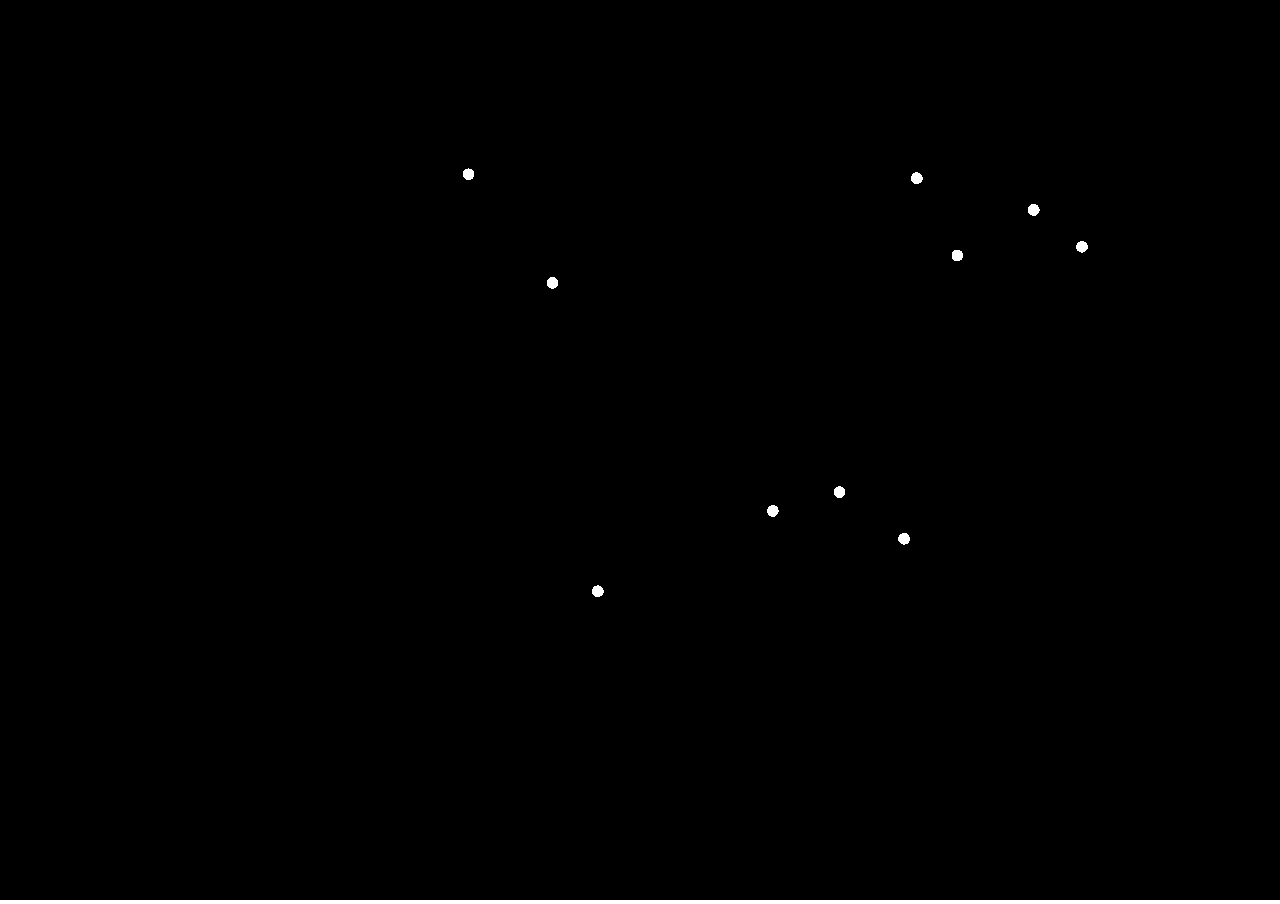
==== scratch.html @ 5cde633b "second commmit" ====
<!DOCTYPE html>
<html>
	<head>
		<meta charset=utf-8>
		<title>Voronoi</title>
		<style>
			body { margin: 0; }
			canvas { width: 100%; height: 100% }
		</style>
	</head>
	<body>
		<script src="js/three.js"></script>
		<script>
            var scene = new THREE.Scene();
            
            var camera = new THREE.PerspectiveCamera( 75,
                window.innerWidth / window.innerHeight, 0.1, 1000 );
            camera.position.set( 0, 0, 100 );
            camera.lookAt( 0, 0, 0 );
            camera.position.z = 5;
            
            var renderer = new THREE.WebGLRenderer();
            renderer.setSize( window.innerWidth, window.innerHeight );
            document.body.appendChild( renderer.domElement );
            
            // Create random points
            var material = new THREE.MeshBasicMaterial( { color: 0xffffff } );
            var i, j, N=10;
            var points_x = new Array(N);
            var points_y = new Array(N);
            var points = new Array(N);
            for (i = 0; i < N; i++) {
                points_x[i] = 10 * Math.random() - 5;
                points_y[i] = 5 * Math.random() - 2.5;
                points[i] = new THREE.Vector3( points_x[i], points_y[i], 0);

                var geometry = new THREE.CircleGeometry(  0.05 , 32 );
                var circle = new THREE.Mesh( geometry, material );
                circle.position.set(points_x[i], points_y[i], 0);
                scene.add( circle );
                // for (j = 0; j < i; j++) {
                //     var geometry = new THREE.Geometry();
                //     geometry.vertices.push( points[i] );
                //     geometry.vertices.push( points[j] );
                //     var line = new THREE.Line( geometry, material );
                //     scene.add( line );
                // }
            }

            // Delaunay triangulation
            function circumcircle_includes(triangle, point) {

            }

            var triangles = new Array(2*N);
            triangles[0] = new THREE.Triangle(points[0], points[1], points[2]); 
            var triangles_mask = new Array(2*N);
            var triangles_count = 1;
            // for (i = 1; ) {

            // }


            function animate() {
	            requestAnimationFrame( animate );
	            renderer.render( scene, camera );
            }
            animate();
        </script>
	</body>
</html>
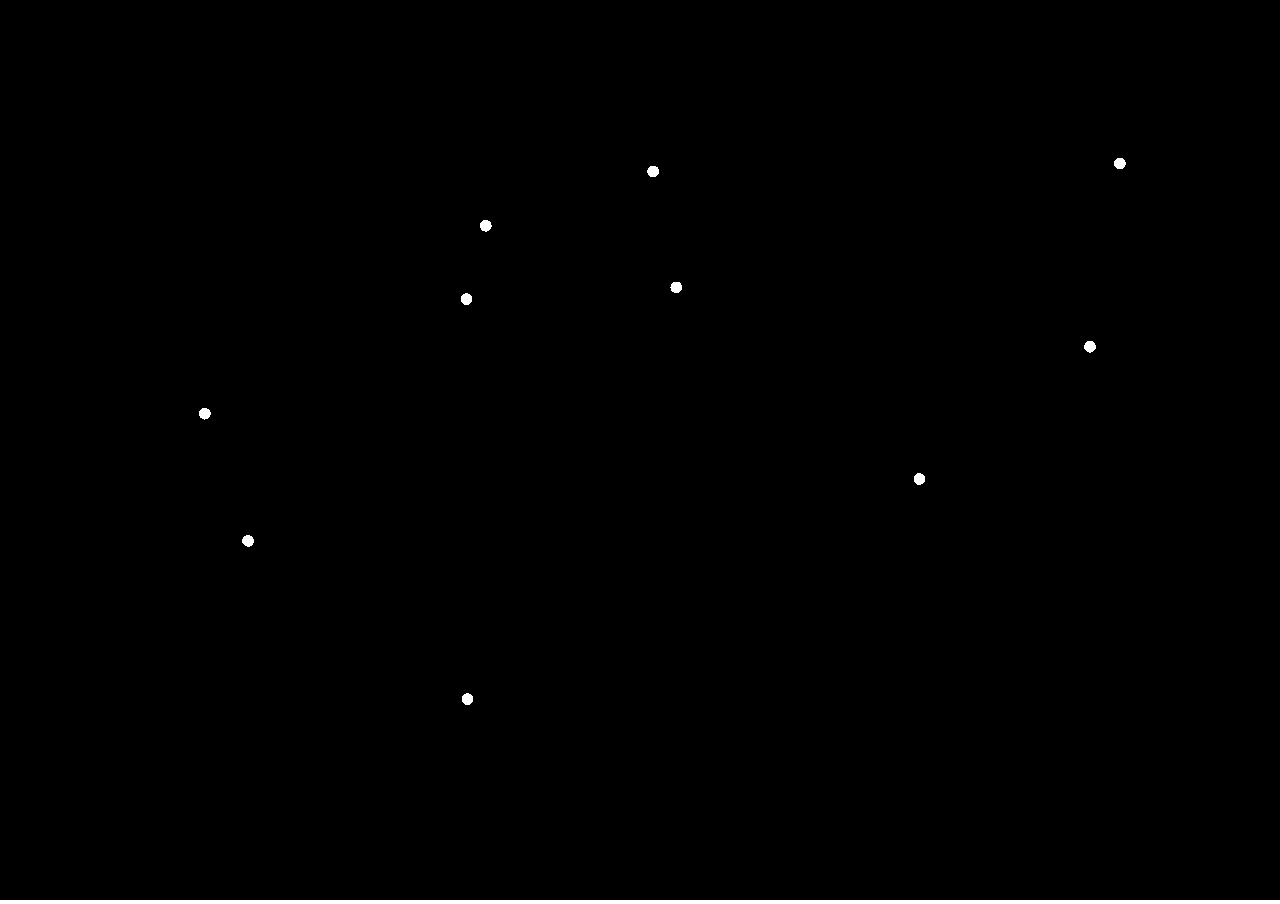
==== commit 085f3025: "added undulation, oscillators" ====
--- a/scratch.html
+++ b/scratch.html
@@ -1,71 +1,71 @@
-<!DOCTYPE html>
-<html>
-	<head>
-		<meta charset=utf-8>
-		<title>Voronoi</title>
-		<style>
-			body { margin: 0; }
-			canvas { width: 100%; height: 100% }
-		</style>
-	</head>
-	<body>
-		<script src="js/three.js"></script>
-		<script>
-            var scene = new THREE.Scene();
-            
-            var camera = new THREE.PerspectiveCamera( 75,
-                window.innerWidth / window.innerHeight, 0.1, 1000 );
-            camera.position.set( 0, 0, 100 );
-            camera.lookAt( 0, 0, 0 );
-            camera.position.z = 5;
-            
-            var renderer = new THREE.WebGLRenderer();
-            renderer.setSize( window.innerWidth, window.innerHeight );
-            document.body.appendChild( renderer.domElement );
-            
-            // Create random points
-            var material = new THREE.MeshBasicMaterial( { color: 0xffffff } );
-            var i, j, N=10;
-            var points_x = new Array(N);
-            var points_y = new Array(N);
-            var points = new Array(N);
-            for (i = 0; i < N; i++) {
-                points_x[i] = 10 * Math.random() - 5;
-                points_y[i] = 5 * Math.random() - 2.5;
-                points[i] = new THREE.Vector3( points_x[i], points_y[i], 0);
-
-                var geometry = new THREE.CircleGeometry(  0.05 , 32 );
-                var circle = new THREE.Mesh( geometry, material );
-                circle.position.set(points_x[i], points_y[i], 0);
-                scene.add( circle );
-                // for (j = 0; j < i; j++) {
-                //     var geometry = new THREE.Geometry();
-                //     geometry.vertices.push( points[i] );
-                //     geometry.vertices.push( points[j] );
-                //     var line = new THREE.Line( geometry, material );
-                //     scene.add( line );
-                // }
-            }
-
-            // Delaunay triangulation
-            function circumcircle_includes(triangle, point) {
-
-            }
-
-            var triangles = new Array(2*N);
-            triangles[0] = new THREE.Triangle(points[0], points[1], points[2]); 
-            var triangles_mask = new Array(2*N);
-            var triangles_count = 1;
-            // for (i = 1; ) {
-
-            // }
-
-
-            function animate() {
-	            requestAnimationFrame( animate );
-	            renderer.render( scene, camera );
-            }
-            animate();
-        </script>
-	</body>
+<!DOCTYPE html>
+<html>
+	<head>
+		<meta charset=utf-8>
+		<title>Voronoi</title>
+		<style>
+			body { margin: 0; }
+			canvas { width: 100%; height: 100% }
+		</style>
+	</head>
+	<body>
+		<script src="js/three.js"></script>
+		<script>
+            var scene = new THREE.Scene();
+            
+            var camera = new THREE.PerspectiveCamera( 75,
+                window.innerWidth / window.innerHeight, 0.1, 1000 );
+            camera.position.set( 0, 0, 100 );
+            camera.lookAt( 0, 0, 0 );
+            camera.position.z = 5;
+            
+            var renderer = new THREE.WebGLRenderer();
+            renderer.setSize( window.innerWidth, window.innerHeight );
+            document.body.appendChild( renderer.domElement );
+            
+            // Create random points
+            var material = new THREE.MeshBasicMaterial( { color: 0xffffff } );
+            var i, j, N=10;
+            var points_x = new Array(N);
+            var points_y = new Array(N);
+            var points = new Array(N);
+            for (i = 0; i < N; i++) {
+                points_x[i] = 10 * Math.random() - 5;
+                points_y[i] = 5 * Math.random() - 2.5;
+                points[i] = new THREE.Vector3( points_x[i], points_y[i], 0);
+
+                var geometry = new THREE.CircleGeometry(  0.05 , 32 );
+                var circle = new THREE.Mesh( geometry, material );
+                circle.position.set(points_x[i], points_y[i], 0);
+                scene.add( circle );
+                // for (j = 0; j < i; j++) {
+                //     var geometry = new THREE.Geometry();
+                //     geometry.vertices.push( points[i] );
+                //     geometry.vertices.push( points[j] );
+                //     var line = new THREE.Line( geometry, material );
+                //     scene.add( line );
+                // }
+            }
+
+            // Delaunay triangulation
+            function circumcircle_includes(triangle, point) {
+
+            }
+
+            var triangles = new Array(2*N);
+            triangles[0] = new THREE.Triangle(points[0], points[1], points[2]); 
+            var triangles_mask = new Array(2*N);
+            var triangles_count = 1;
+            // for (i = 1; ) {
+
+            // }
+
+
+            function animate() {
+	            requestAnimationFrame( animate );
+	            renderer.render( scene, camera );
+            }
+            animate();
+        </script>
+	</body>
 </html> 